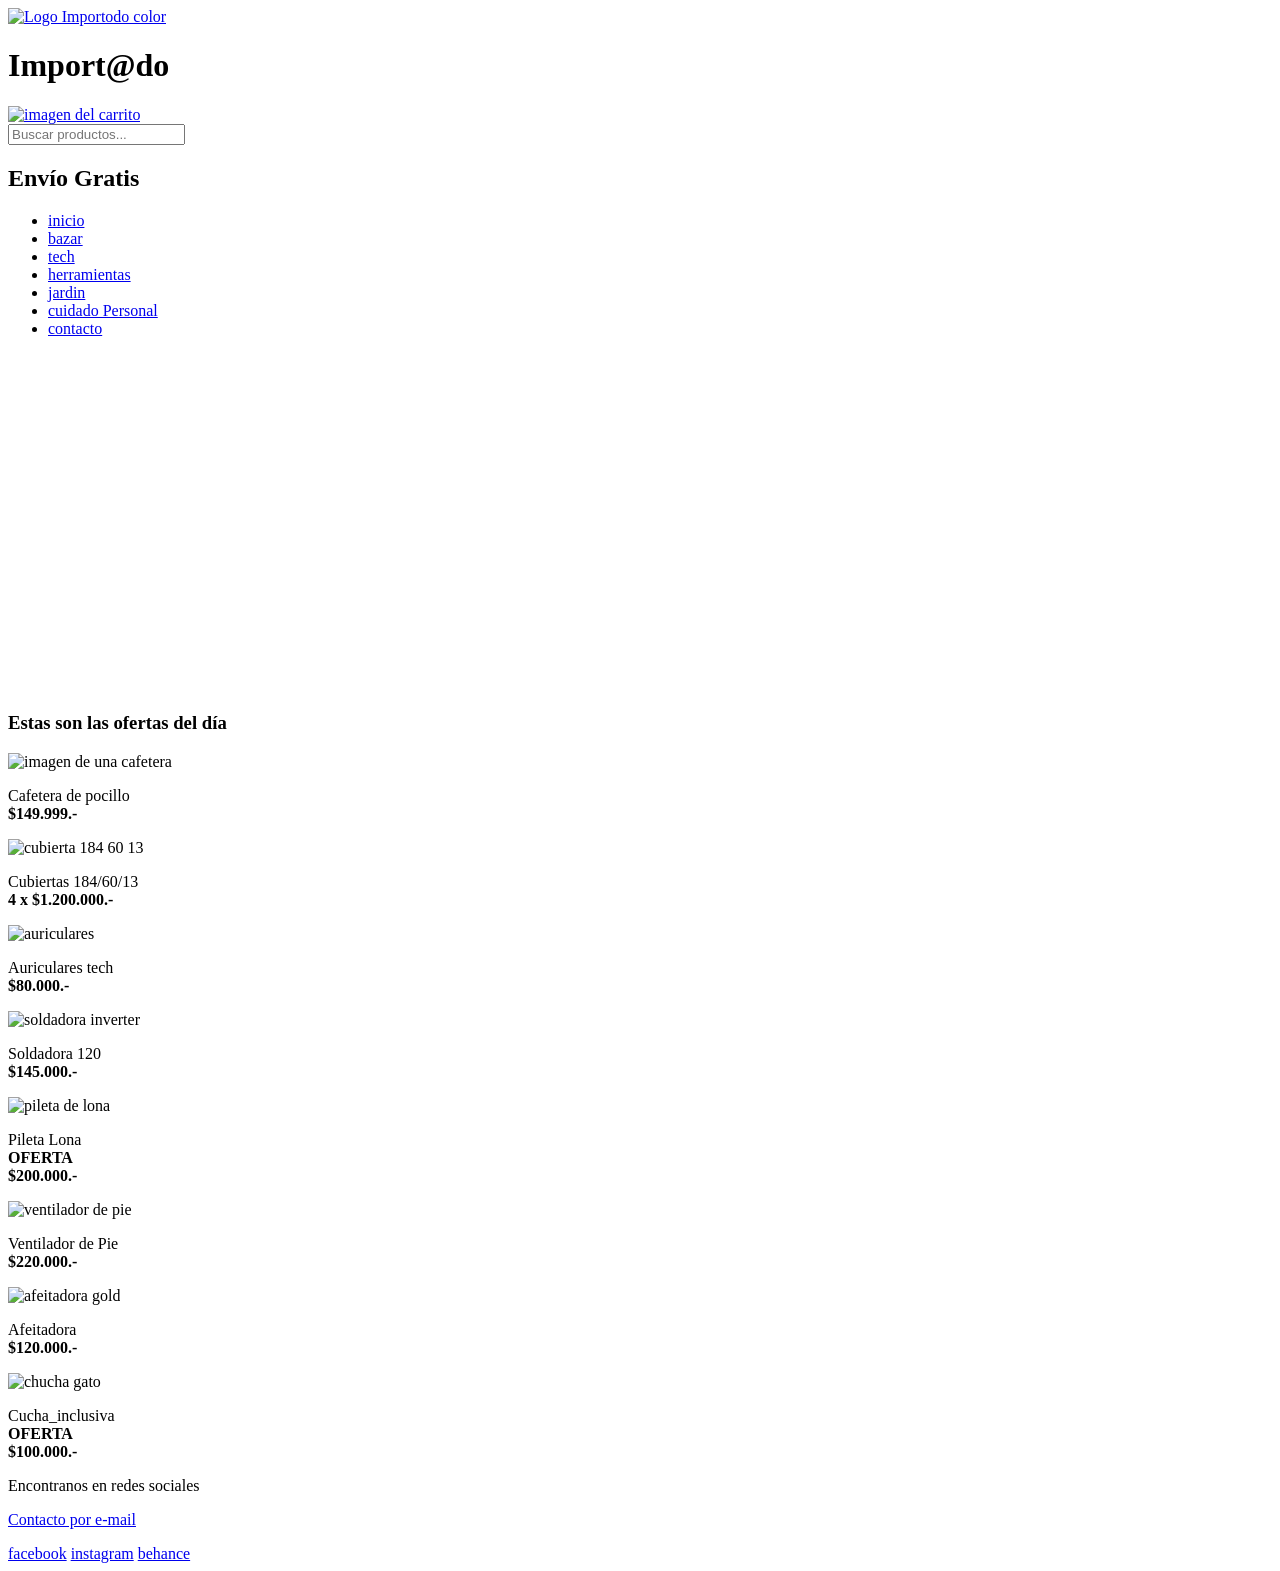
==== index.html @ 58d9339f "Add files via upload" ====
<!DOCTYPE html>
<html lang="en">
<head>
    <meta charset="UTF-8">
    <meta name="viewport" content="width=device-width, initial-scale=1.0">
    <link rel="preconnect" href="https://fonts.googleapis.com">
<link rel="preconnect" href="https://fonts.gstatic.com" crossorigin>
<link href="https://fonts.googleapis.com/css2?family=Montserrat:ital,wght@0,100..900;1,100..900&display=swap" rel="stylesheet">
    
<link rel="stylesheet" href="/css/styles.css">

    <title>Imp@rTodo**Home</title>
</head>

<body><!--Aca empieza el Body-->

                              <!--Aca comienza el HEADER -->

    <header>
      <div  class="header-contenido">

        <a href="/index.html"><img src="/imagenes/LOGO IMPORTODO.png" alt="Logo Importodo color" class="logo"></a>

        <div class="importodo_box">

        <p><h1  id="importodo">Import@do</h1></p>
        </div>
        <a href="/pages/contacto.html"><img src="/imagenes/carrito.png" alt="imagen del carrito" class="carrito"></a>
                     
      </div>

      <div class="busca">
       <input type="text" id="buscar producto" placeholder="Buscar productos..." onkeypress="detectarEnter(event)">
       <p><h2>Envío Gratis</h2></p>
      </div>

       <nav>
       <ul>
        <li> <a href="/index.html">inicio</a></li>
        <li> <a href="/pages/bazar.html">bazar</a></li>
        <li> <a href="/pages/tech.html">tech</a></li>
        <li> <a href="/pages/herramientas.html">herramientas</a></li>
        <li> <a href="/pages/jardin.html">jardin</a></li>
        <li> <a href="/pages/cuidadopersonal.html"> cuidado Personal</a></li>
        <li> <a href="/pages/contacto.html">contacto</a></li>
       </ul>
       </nav>
    </header>                 <!--Aca termina el HEADER-->

   
   
    <main>                    <!--ACA EMPIEZA EL MAIN-->

    <div class="videos">    
    <video autoplay loop muted playsinline width="300" height="218">
    <source src="/video/chinakiele.mp4" type="video/mp4">
    </video>
    <video autoplay loop muted playsinline width="300" height="318">
      <source src="/video/video.ventilaores.mp4" type="video/mp4">
    </video>
    <video autoplay loop muted playsinline width="300" height="218">
      <source src="/video/ecommerce.mp4" type="video/mp4">
    </video>
    <video autoplay loop muted playsinline width="300" height="218">
      <source src="/video/santa.mp4" type="video/mp4">
    </video> 
  </div>
  <br>

      <h3>Estas son las ofertas del día</h3> 

   <div class="contenedor1productos">

    <div class="cafetera">
    <img src="imagenes/cafetera.jpg" alt="imagen de una cafetera" width="150">    
    <p>Cafetera de pocillo <br><strong>$149.999.-</strong></p></div>

    <div class="cubiertas">
      <img src="imagenes/cubiertas.jpg" alt="cubierta 184 60 13" width="150">
    <p>Cubiertas 184/60/13 <br><strong>4 x $1.200.000.-</strong></p></div>

    
    <div class="auriculares">
      <img src="imagenes/auriculares.jpg" alt="auriculares" width="150">
      <p>Auriculares tech <br><strong>$80.000.-</strong></p></div>


       <div class="soldadora"><img src="imagenes/soldadora.jpg" alt="soldadora inverter" width="150">
        <p>Soldadora 120 <br> <Strong> $145.000.-</Strong>
         </p>
    </div>


    <div class="pileta"><img src="imagenes/pileta.jpg" alt="pileta de lona" width="150">
      <p>Pileta Lona <br>
      <strong>OFERTA</strong><br><strong>$200.000.-</strong></p></div>
    

    <div class="ventiladorpie"><img src="imagenes/ventilador_pie.jpg" alt="ventilador de pie" width="150">
      <p>Ventilador de Pie <br> <strong>$220.000.-</strong></p></div>
    


    <div class="afeitadora"><img src="imagenes/afeitadora.jpg" alt="afeitadora gold" width="150">
      <p>Afeitadora <br><strong>$120.000.-</strong> </p>
    </div>
    

    <div class="cucha"><img src="imagenes/cucha_perro.jpg" alt="chucha gato" width="150">
      <p>Cucha_inclusiva <br><strong>OFERTA</strong> <br><strong>$100.000.-</strong></p>
    </div>

  </div> 


                                        <!--Aca empieza una tabla-->
<!-- <div class="tabla envoltorio"> -->
<!-- <table class="tabla">
  <caption>Te ayudamos a Comparar</caption>
  <thead>
    <tr>
      <th>Producto</th>
      <th>Inverter Clase "A"</th>
      <th>Ofertas Tarjeta Naranja Z</th>
      <th>Lo Más Vendido</th>
    </tr>
  </thead>
  <tbody>
    
    <tr>
      <td rowspan="2">Ventilador de pie</td>
      <td>✓ (Modelo A)</td>
      <td>✓</td>
      <td>—</td>
    </tr>
    <tr>
      <td>— (Modelo B)</td>
      <td>✓</td>
      <td>✓</td>
    </tr>
    
    <tr>
      <td>Aspiradora</td>
      <td>✓</td>
      <td>—</td>
      <td>—</td>
    </tr>
    <tr>
      <td>Televisor China RGB</td>
      <td>✓</td>
      <td>—</td>
      <td>✓</td>
    </tr>
    <tr>
    
      <td colspan="4" align="center" height="60 ">Comentarios: Las ofertas aplican según disponibilidad de stock.</td>
    </tr>
  </tbody>
</table></div>  Aca termina la tabla -->



</main>                     <!--ACA TERMINA EL Main-->

<footer class="footer-contacto">

  <div class="mail">
      <p>Encontranos en redes sociales<p>
        <a href="mailto:gelmi22@yahoo.com.ar">Contacto por e-mail</a>
          </div>

    <div class="redes-sociales">    

      <a href="https://www.facebook.com/profile.php?id=61595174871095" target="_blank" rel="noopener noreferrer" class="red-link facebook">facebook</a>
      <a href="https://www.instagram.com/toursxbaires/" target="_blank" class="red-link instagram">instagram</a>
      <a href="https://www.behance.net/Gelmientiras" target="_blank" class="red-link behance">behance</a>
          </div>

    </footer>

  </body> <!--Aca termina el Body-->

</html>
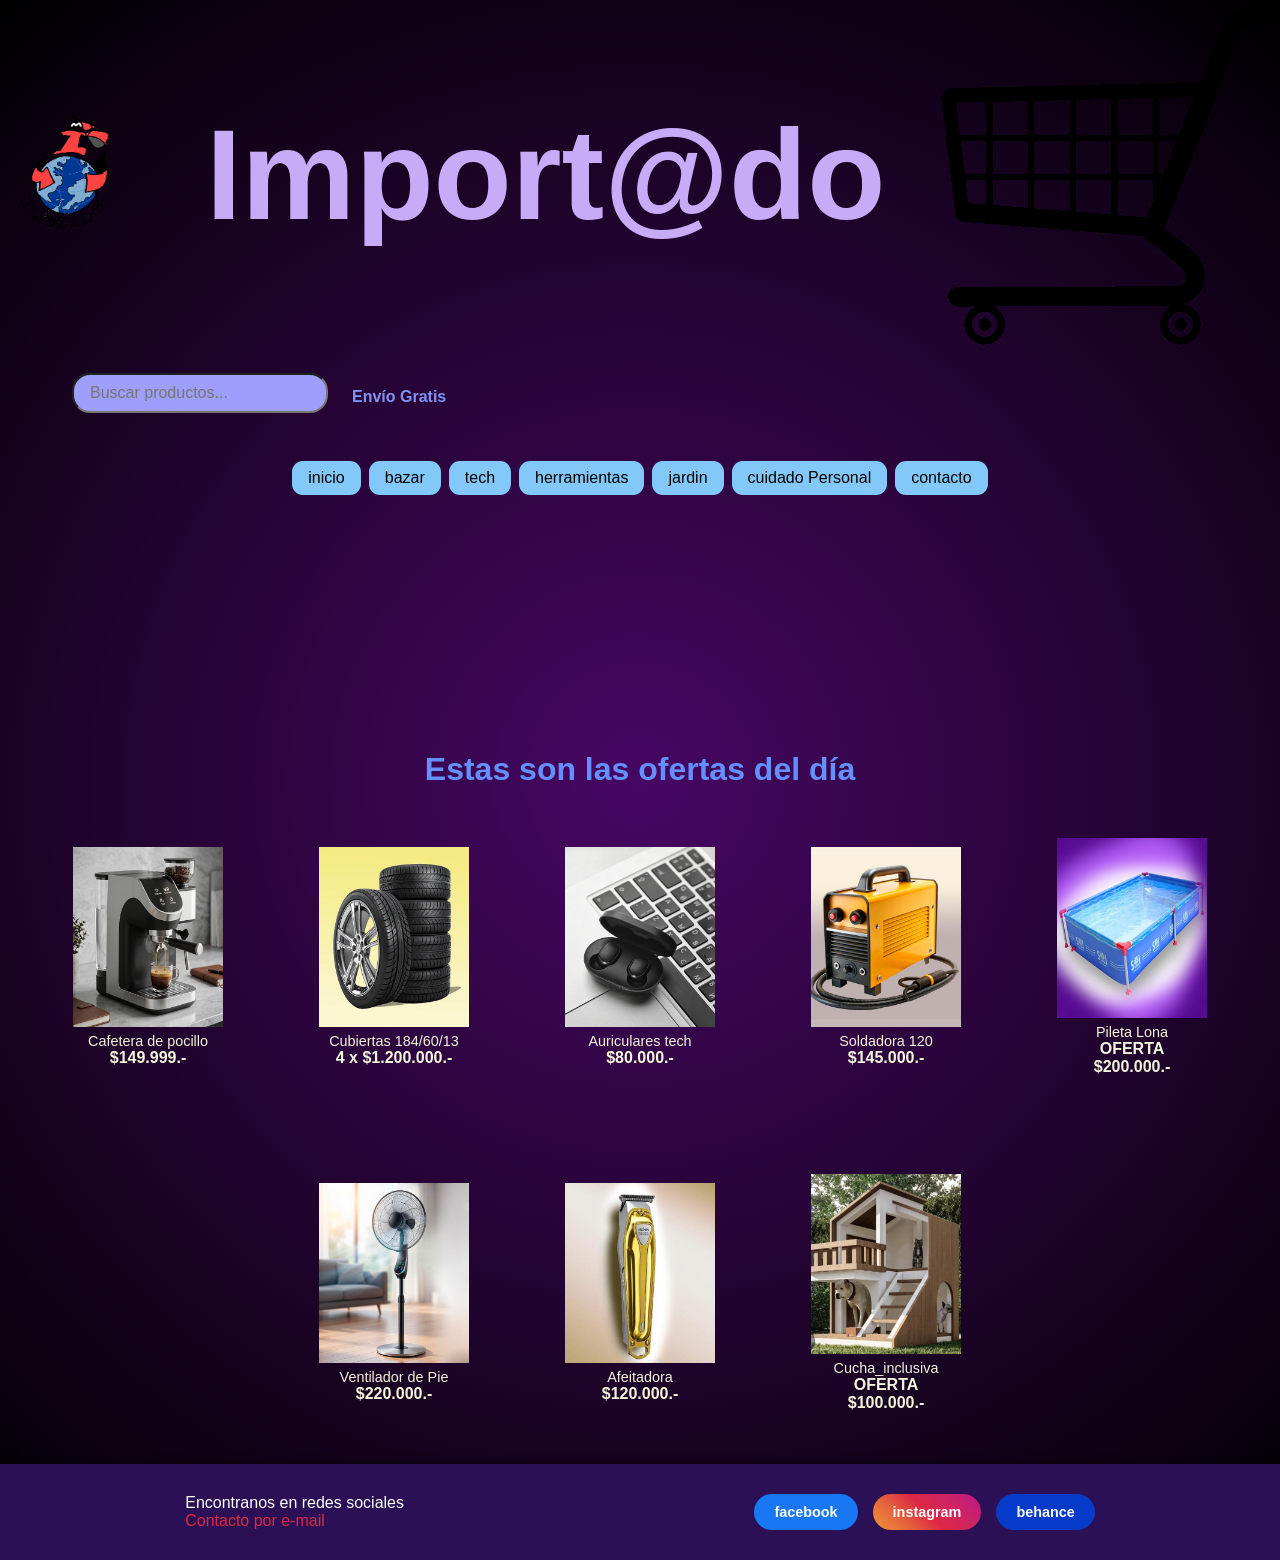
==== commit 41ea5432: "Corregir rutas para GitHub Pages y agregar videos" ====
--- a/index.html
+++ b/index.html
@@ -1,15 +1,16 @@
 <!DOCTYPE html>
-<html lang="en">
+
+<html lang="es">
 <head>
     <meta charset="UTF-8">
     <meta name="viewport" content="width=device-width, initial-scale=1.0">
     <link rel="preconnect" href="https://fonts.googleapis.com">
 <link rel="preconnect" href="https://fonts.gstatic.com" crossorigin>
 <link href="https://fonts.googleapis.com/css2?family=Montserrat:ital,wght@0,100..900;1,100..900&display=swap" rel="stylesheet">
-    
-<link rel="stylesheet" href="/css/styles.css">
 
-    <title>Imp@rTodo**Home</title>
+<link rel="stylesheet" href="./css/styles.css">
+
+    <title>ImporTodo_Home</title>
 </head>
 
 <body><!--Aca empieza el Body-->
@@ -19,15 +20,16 @@
     <header>
       <div  class="header-contenido">
 
-        <a href="/index.html"><img src="/imagenes/LOGO IMPORTODO.png" alt="Logo Importodo color" class="logo"></a>
+        <a href="./index.html">
+          <img src="./imagenes/LOGO IMPORTODO.png" alt="Logo Importodo color" class="logo"></a>
 
         <div class="importodo_box">
 
-        <p><h1  id="importodo">Import@do</h1></p>
+        <h1  id="importodo">Import@do</h1>
         </div>
-        <a href="/pages/contacto.html"><img src="/imagenes/carrito.png" alt="imagen del carrito" class="carrito"></a>
-                     
-      </div>
+         <a href="./pages/contacto.html"><img src="./imagenes/carrito.png" alt="Carrito de compras"
+            class="carrito"></a>
+                                </div>
 
       <div class="busca">
        <input type="text" id="buscar producto" placeholder="Buscar productos..." onkeypress="detectarEnter(event)">
@@ -36,81 +38,82 @@
 
        <nav>
        <ul>
-        <li> <a href="/index.html">inicio</a></li>
-        <li> <a href="/pages/bazar.html">bazar</a></li>
-        <li> <a href="/pages/tech.html">tech</a></li>
-        <li> <a href="/pages/herramientas.html">herramientas</a></li>
-        <li> <a href="/pages/jardin.html">jardin</a></li>
-        <li> <a href="/pages/cuidadopersonal.html"> cuidado Personal</a></li>
-        <li> <a href="/pages/contacto.html">contacto</a></li>
+        <li> <a href="./index.html">inicio</a></li>
+        <li> <a href="./pages/bazar.html">bazar</a></li>
+        <li> <a href="./pages/tech.html">tech</a></li>
+        <li> <a href="./pages/herramientas.html">herramientas</a></li>
+        <li> <a href="./pages/jardin.html">jardin</a></li>
+        <li> <a href="./pages/cuidadopersonal.html"> cuidado Personal</a></li>
+        <li> <a href="./pages/contacto.html">contacto</a></li>
        </ul>
        </nav>
     </header>                 <!--Aca termina el HEADER-->
 
-   
-   
+
+
     <main>                    <!--ACA EMPIEZA EL MAIN-->
 
-    <div class="videos">    
+
+    <div class="videos">
     <video autoplay loop muted playsinline width="300" height="218">
-    <source src="/video/chinakiele.mp4" type="video/mp4">
+    <source src="./video/chinakiele.mp4" type="video/mp4">
     </video>
     <video autoplay loop muted playsinline width="300" height="318">
-      <source src="/video/video.ventilaores.mp4" type="video/mp4">
+      <source src="./video/video.ventilaores.mp4" type="video/mp4">
     </video>
     <video autoplay loop muted playsinline width="300" height="218">
-      <source src="/video/ecommerce.mp4" type="video/mp4">
+      <source src="./video/ecommerce.mp4" type="video/mp4">
     </video>
     <video autoplay loop muted playsinline width="300" height="218">
-      <source src="/video/santa.mp4" type="video/mp4">
-    </video> 
+      <source src="./video/santa.mp4" type="video/mp4">
+    </video>
   </div>
   <br>
 
-      <h3>Estas son las ofertas del día</h3> 
+      <h3>Estas son las ofertas del día</h3>
 
    <div class="contenedor1productos">
 
     <div class="cafetera">
-    <img src="imagenes/cafetera.jpg" alt="imagen de una cafetera" width="150">    
+    <img src="./imagenes/cafetera.jpg" alt="imagen de una cafetera" width="150">
     <p>Cafetera de pocillo <br><strong>$149.999.-</strong></p></div>
 
     <div class="cubiertas">
-      <img src="imagenes/cubiertas.jpg" alt="cubierta 184 60 13" width="150">
+      <img src="./imagenes/cubiertas.jpg" alt="cubierta 184 60 13" width="150">
     <p>Cubiertas 184/60/13 <br><strong>4 x $1.200.000.-</strong></p></div>
 
-    
+
     <div class="auriculares">
-      <img src="imagenes/auriculares.jpg" alt="auriculares" width="150">
+      <img src="./imagenes/auriculares.jpg" alt="auriculares" width="150">
       <p>Auriculares tech <br><strong>$80.000.-</strong></p></div>
 
 
-       <div class="soldadora"><img src="imagenes/soldadora.jpg" alt="soldadora inverter" width="150">
+       <div class="soldadora"><img src="./imagenes/soldadora.jpg" alt="soldadora inverter" width="150">
         <p>Soldadora 120 <br> <Strong> $145.000.-</Strong>
          </p>
     </div>
 
 
-    <div class="pileta"><img src="imagenes/pileta.jpg" alt="pileta de lona" width="150">
+    <div class="pileta"><img src="./imagenes/pileta.jpg" alt="pileta de lona" width="150">
       <p>Pileta Lona <br>
       <strong>OFERTA</strong><br><strong>$200.000.-</strong></p></div>
-    
-
-    <div class="ventiladorpie"><img src="imagenes/ventilador_pie.jpg" alt="ventilador de pie" width="150">
-      <p>Ventilador de Pie <br> <strong>$220.000.-</strong></p></div>
-    
 
 
-    <div class="afeitadora"><img src="imagenes/afeitadora.jpg" alt="afeitadora gold" width="150">
+    <div class="ventiladorpie"><img src="./imagenes/ventilador_pie.jpg" alt="ventilador de pie" width="150">
+      <p>Ventilador de Pie <br> <strong>$220.000.-</strong></p></div>
+
+
+
+    <div class="afeitadora"><img src="./imagenes/afeitadora.jpg" alt="afeitadora gold" width="150">
       <p>Afeitadora <br><strong>$120.000.-</strong> </p>
     </div>
-    
 
-    <div class="cucha"><img src="imagenes/cucha_perro.jpg" alt="chucha gato" width="150">
+
+    <div class="cucha"><img src="./imagenes/cucha_perro.jpg" alt="chucha gato" width="150">
       <p>Cucha_inclusiva <br><strong>OFERTA</strong> <br><strong>$100.000.-</strong></p>
     </div>
 
-  </div> 
+  </div>
 
 
                                         <!--Aca empieza una tabla-->
@@ -126,7 +129,7 @@
     </tr>
   </thead>
   <tbody>
-    
+
     <tr>
       <td rowspan="2">Ventilador de pie</td>
       <td>✓ (Modelo A)</td>
@@ -138,7 +141,7 @@
       <td>✓</td>
       <td>✓</td>
     </tr>
-    
+
     <tr>
       <td>Aspiradora</td>
       <td>✓</td>
@@ -152,7 +155,7 @@
       <td>✓</td>
     </tr>
     <tr>
-    
+
       <td colspan="4" align="center" height="60 ">Comentarios: Las ofertas aplican según disponibilidad de stock.</td>
     </tr>
   </tbody>
@@ -169,7 +172,7 @@
         <a href="mailto:gelmi22@yahoo.com.ar">Contacto por e-mail</a>
           </div>
 
-    <div class="redes-sociales">    
+    <div class="redes-sociales">
 
       <a href="https://www.facebook.com/profile.php?id=61595174871095" target="_blank" rel="noopener noreferrer" class="red-link facebook">facebook</a>
       <a href="https://www.instagram.com/toursxbaires/" target="_blank" class="red-link instagram">instagram</a>
--- a/css/styles.css
+++ b/css/styles.css
@@ -0,0 +1,403 @@
+* {
+    margin: 0;
+    padding: 0;
+    box-sizing: border-box;    
+    font-size: 16px; 
+    font-family: 'Montserrat', sans-serif;
+}
+
+body {
+    width: 100%;   
+    color: rgb(63, 2, 2);    
+    background-image: radial-gradient(circle, #470764, #000000);
+
+}
+
+.header-contenido {
+    display: flex;
+    justify-content: space-between;
+    gap: 2.5rem;
+    align-items: center;
+    width: 100vw;
+    padding-right: 3rem;
+}
+
+.logo {
+    width: 150px;
+    height: auto;
+    
+}
+
+.importodo_box {
+    display: flex;
+}
+
+#importodo {
+    color: rgb(200, 171, 246);
+    font-family: 'Montserrat', sans-serif ;
+    font-size: 8rem;
+    font-weight: 900;
+    margin: 1rem;
+    text-align: center;
+}
+
+i {
+    color: #e0e0e0;
+    transform: scale(5); 
+}  
+
+.busca {
+    color: #8092f6;
+    width: 100vw;
+    display: flex;
+    align-items:center ;
+    text-align: center;
+}
+
+
+input {
+    background-color: rgb(158, 158, 252);
+    width: 16rem; 
+    height: 2.5rem;          
+    margin: 1.5rem;       
+    justify-content: center;       
+    margin-bottom: 2rem; 
+    margin-left: 4.5rem;  
+    padding: 0.25rem 1rem;  
+    border-radius: 18px;
+    font-size: 1rem;     
+}
+
+main {
+    width:100%;
+    display: flex;
+    flex-wrap: wrap;
+    padding: 3em;
+    justify-content:space-between
+}
+
+.formain {
+    width: 100vw;
+    height:40rem;
+    padding: 10rem;
+    background-color: #648ffd;
+}
+
+.videos {
+  display: flex;
+  flex-direction: row;      
+  flex-wrap: nowrap;        
+  justify-content: center; 
+  align-items: center;      
+  width: 100%;
+  height: 9rem; 
+  gap: 2.5rem; 
+  margin-top: 1rem; 
+
+}
+
+h3 {
+    color: #648ffd;
+    text-align: center;
+    font-size: 2rem;
+    width: 100%;
+    padding: 1rem;
+    margin-top: 0.5em;
+    margin-bottom: 2rem;
+}
+
+.video {
+    width: 100vw;
+    margin: 1rem;
+        
+}
+
+
+
+
+nav ul {
+    display: flex;
+    list-style: none;
+    padding: 0;
+    margin: 1rem;
+    gap: 0.5rem;
+    flex-wrap: wrap;
+    justify-content: center;
+}
+
+nav li {
+    background-color: rgb(130, 200, 249);
+    padding: 8px 16px;
+    border-radius: 11px;
+}
+
+nav a {
+    text-decoration: none;
+    color: black;
+}
+
+.contenedor1productos {
+    display: flex;
+    flex-wrap: wrap;
+    gap: 6rem;
+    font-size: 0.90rem;   
+    padding: 2px;   
+    color: beige;
+    align-items: center;
+    text-align: center; 
+    justify-content: center;
+
+    }
+
+   
+ .cafetera > p { 
+    font-size: 0.90rem;   
+    padding: 2px;
+    color: beige;
+    align-items: center;
+    text-align: center;
+} 
+
+.cubiertas > p {
+    font-size: 0.90rem;   
+    padding: 2px;
+    color: beige;
+    align-items: center;
+    text-align: center;
+}
+
+.auriculares > p {
+    font-size: 0.90rem;   
+    padding: 2px;
+    color: beige;
+    align-items: center;
+    text-align: center;
+}
+
+.soldadora > P {
+     font-size: 0.90rem;   
+    padding: 2px;
+    color: beige;
+    align-items: center;
+    text-align: center;
+}
+
+.pileta > p {
+    font-size: 0.90rem;   
+    padding: 2px;
+    color: beige;
+    align-items: center;
+    text-align: center;
+}
+
+.ventiladorpie > p {
+    font-size: 0.90rem;   
+    padding: 2px;
+    color: beige;
+    align-items: center;
+    text-align: center;
+}
+
+.afeitadora > p {
+    font-size: 0.90rem;   
+    padding: 2px;
+    color: beige;
+    align-items: center;
+    text-align: center;
+}
+
+.cucha > p {
+    font-size: 0.90rem;   
+    padding: 2px;
+    color: beige;
+    align-items: center;
+    text-align: center;
+    
+}
+ 
+
+
+/* table {
+  width: 100%;
+  max-width: 800px;
+  border-collapse: collapse;
+  margin: 20px auto;
+  font-family: Arial, sans-serif;
+  background-color: #ffffff;
+  box-shadow: 0 4px 6px rgba(0, 0, 0, 0.1);
+  border-radius: 8px;
+  overflow: hidden;
+}
+
+
+th, td {
+  padding: 12px 16px;
+  text-align: center;
+  border-bottom: 1px solid #e0e0e0;
+}
+
+
+th {
+  background-color: #2c3e50;
+  color: #ffffff;
+  font-weight: bold;
+}
+
+
+tbody tr:nth-child(even) {
+  background-color: #f8f9fa;
+}
+
+
+tbody tr:hover {
+  background-color: #f1f1f1;
+}
+
+
+tfoot td, td[colspan] {
+  font-size: 0.9em;
+  color: #666;
+  font-style: italic;
+  padding: 10px;
+} */
+
+form {
+        width: 100%;
+        border: solid rgb(125, 20, 186) 2px;
+        padding: 1rem  2.5rem;
+}    
+
+.mensaje {
+    width: 80%;
+    height: 7rem;
+    padding: 4rem 1rem;
+}
+
+/* footer {
+    width: 100vw;
+    height:10rem;
+    display: flex;
+    flex-wrap: wrap;
+    justify-content: space-around;
+    align-items: center;
+    background-color: rgb(64, 11, 116);
+    padding: 30px 20px;
+    gap: 20px
+} 
+
+
+
+.separador {
+    width: 65%;
+    height: 10rem;
+    background-color: rgb(204, 176, 18);
+}
+
+
+.contacto {      
+    padding-left: 5rem;
+    text-align: left;     
+  
+}
+
+
+.contacto a {
+    text-decoration: none;
+    color: rgb(82, 145, 247);
+}
+
+
+
+.redes {    
+        text-align: right;
+        color: rgb(210, 223, 245);
+        padding-top: 1rem;
+        padding-right: 2rem;
+}   
+
+.linkredes  a {
+    display: flex; 
+    gap: 15px;
+    width: 36%;
+    height: 10rem;
+    background-color: rgb(182, 55, 55);
+    padding-top:1.5rem;
+    text-decoration: none;
+
+    }  */
+
+/* Contenedor principal del pie de página */
+.footer-contacto {
+  background-color: #2b1055; 
+  color: #ffffff;
+  display: flex;
+  flex-wrap: wrap;
+  justify-content: space-around;
+  align-items: center;
+  padding: 30px 20px;
+  gap: 20px;
+  box-shadow: 0 -4px 10px rgba(0, 0, 0, 0.3);
+}
+
+footer a {
+    text-decoration: none;
+    color: #dc2743;
+}
+/* Sección del e-mail */
+.contacto-email p {
+  margin: 0 0 8px 0;
+  font-size: 1.1rem;
+  font-weight: bold;
+  /* color: #ffda44;  */
+ }
+
+.link-email {
+  color: #e0e0e0;
+  transition: color 0.3s ease;
+}
+
+.link-email:hover {
+  color: #ffffff;
+  text-decoration: underline;
+}
+
+/* Contenedor de las redes sociales */
+.redes-sociales {
+  display: flex;
+  gap: 15px;
+  align-items: center;
+}
+
+/* Botones de las redes sociales */
+.red-link {
+  display: inline-block;
+  padding: 10px 20px;
+  border-radius: 25px;
+  color: #ffffff;
+  text-decoration: none;
+  font-weight: bold;
+  font-size: 0.9rem;
+  transition: transform 0.2s ease, background-color 0.3s ease;
+}
+
+.red-link:hover {
+  transform: translateY(-3px); /* Efecto de elevación al pasar el cursor */
+}
+
+
+.facebook {
+  background-color: #1877f2;
+}
+
+.instagram {
+  background: linear-gradient(45deg, #f09433, #e6683c, #dc2743, #cc2366, #bc1888);
+}
+
+.behance {
+  background-color: #053bc8;
+}    
+
+#oferton {
+    color: rgb(255, 214, 10);
+}
+
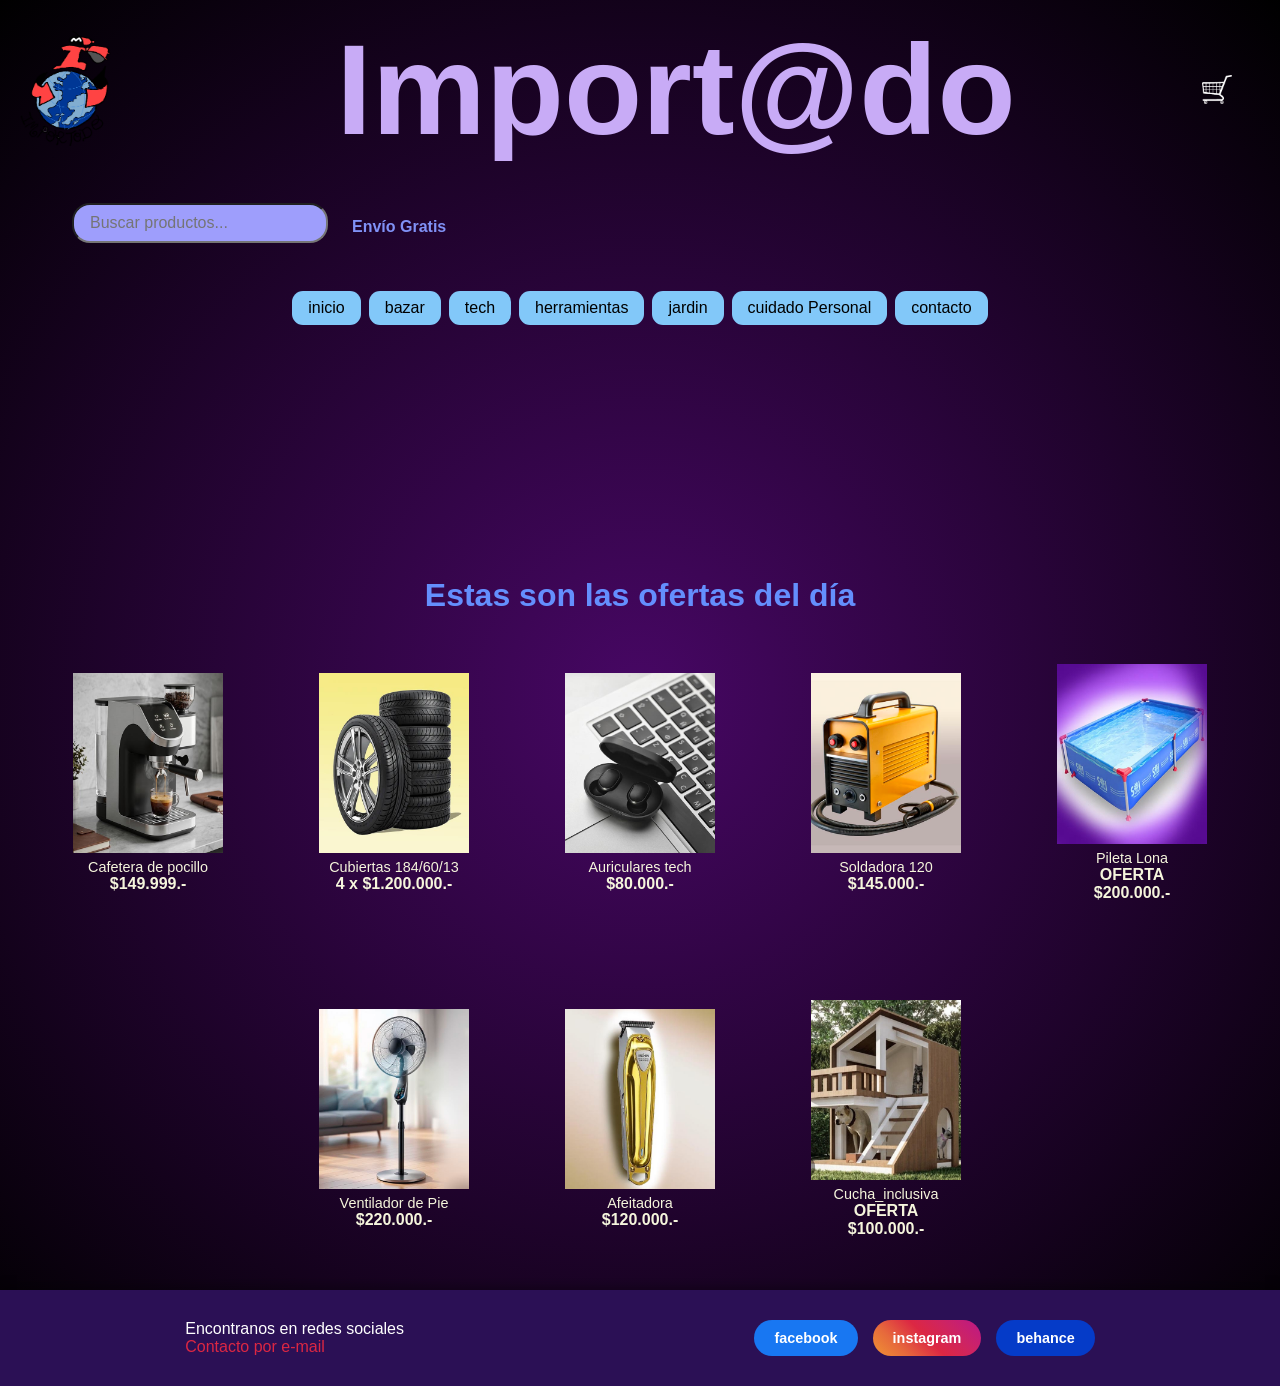
==== commit 457555d5: "Mejoras responsive y footer" ====
--- a/index.html
+++ b/index.html
@@ -51,23 +51,27 @@
 
 
 
-    <main>                    <!--ACA EMPIEZA EL MAIN-->
+<main>
+    <div class="videos">
 
+        <video class="video-chinakiele" autoplay loop muted playsinline>
+            <source src="./video/chinakiele.mp4" type="video/mp4">
+        </video>
 
-    <div class="videos">
-    <video autoplay loop muted playsinline width="300" height="218">
-    <source src="./video/chinakiele.mp4" type="video/mp4">
-    </video>
-    <video autoplay loop muted playsinline width="300" height="318">
-      <source src="./video/video.ventilaores.mp4" type="video/mp4">
-    </video>
-    <video autoplay loop muted playsinline width="300" height="218">
-      <source src="./video/ecommerce.mp4" type="video/mp4">
-    </video>
-    <video autoplay loop muted playsinline width="300" height="218">
-      <source src="./video/santa.mp4" type="video/mp4">
-    </video>
-  </div>
+        <video class="video-ventiladores" autoplay loop muted playsinline>
+            <source src="./video/video.ventilaores.mp4" type="video/mp4">
+        </video>
+
+        <video class="video-ecommerce" autoplay loop muted playsinline>
+            <source src="./video/ecommerce.mp4" type="video/mp4">
+        </video>
+
+        <video class="video-santa" autoplay loop muted playsinline>
+            <source src="./video/santa.mp4" type="video/mp4">
+        </video>
+
+    </div>
+
   <br>
 
       <h3>Estas son las ofertas del día</h3>
--- a/css/styles.css
+++ b/css/styles.css
@@ -7,7 +7,10 @@
 }
 
 body {
-    width: 100%;   
+    width: 100%; 
+    min-height: 100vh;
+    display: flex;
+    flex-direction: column;      
     color: rgb(63, 2, 2);    
     background-image: radial-gradient(circle, #470764, #000000);
 
@@ -71,9 +74,10 @@
 main {
     width:100%;
     display: flex;
-    flex-wrap: wrap;
+    flex-wrap: wrap;    
+    justify-content:space-between;
     padding: 3em;
-    justify-content:space-between
+    flex: 1;
 }
 
 .formain {
@@ -83,7 +87,7 @@
     background-color: #648ffd;
 }
 
-.videos {
+/* .videos {
   display: flex;
   flex-direction: row;      
   flex-wrap: nowrap;        
@@ -94,6 +98,24 @@
   gap: 2.5rem; 
   margin-top: 1rem; 
 
+} */
+ .videos {
+    display: flex;
+    flex-direction: row;
+    flex-wrap: nowrap;
+    justify-content: center;
+    align-items: center;
+    width: 100%;
+    height: auto;
+    gap: 1rem;
+    margin-top: 1rem;
+}
+
+.videos video {
+    display: block;
+    width: calc(25% - 1rem);
+    height: auto;
+    min-width: 0;
 }
 
 h3 {
@@ -401,3 +423,216 @@
     color: rgb(255, 214, 10);
 }
 
+
+img.carrito {
+    width: 30px;
+    height: auto;
+    display: block;
+    filter: brightness(0) invert(1);
+}
+
+/* =====================================
+   DISEÑO RESPONSIVO - IMPORT@DO
+   Celulares y tablets
+===================================== */
+
+@media (max-width: 768px) {
+
+    .header-contenido {
+        width: 100%;
+        padding: 1rem;
+        gap: 1rem;
+        flex-wrap: wrap;
+        justify-content: center;
+    }
+
+    .logo {
+        width: 90px;
+        height: auto;
+    }
+
+    #importodo {
+        font-size: clamp(2rem, 7vw, 3.5rem);
+        margin: 0.5rem;
+    }
+
+    .importodo_box {
+        align-items: center;
+        justify-content: center;
+        flex-wrap: wrap;
+    }
+
+    .busca {
+        width: 100%;
+        justify-content: center;
+        flex-wrap: wrap;
+    }
+
+    input {
+        width: min(90%, 20rem);
+        margin: 0.75rem auto;
+    }
+
+    .carrito {
+        width: 30px;
+        height: auto;
+    }
+
+    nav ul {
+        gap: 0.4rem;
+        margin: 0.5rem;
+    }
+
+    nav li {
+        padding: 0.5rem 0.7rem;
+    }
+
+    main {
+        width: 100%;
+        padding: 1rem;
+    }
+}
+
+
+/* =================================
+   IMPORT@DO - CELULARES
+================================= */
+
+@media (max-width: 480px) {
+
+    /* ENCABEZADO */
+    .header-contenido {
+        width: 100%;
+        max-width: 100%;
+        padding: 1rem;
+        gap: 0.75rem;
+        justify-content: center;
+        flex-wrap: wrap;
+    }
+
+    .logo {
+        width: 70px;
+        height: auto;
+    }
+
+    #importodo {
+        font-size: clamp(1.8rem, 7vw, 2.5rem);
+        margin: 0.25rem;
+    }
+
+    .importodo_box {
+        justify-content: center;
+        align-items: center;
+        flex-wrap: wrap;
+    }
+
+    .busca {
+        width: 100%;
+        max-width: 100%;
+        justify-content: center;
+        flex-wrap: wrap;
+    }
+
+    input {
+        width: 90%;
+        max-width: 20rem;
+        margin: 0.5rem auto;
+    }
+
+    .carrito {
+        width: 30px;
+        height: auto;
+    }
+
+    /* MENÚ */
+    nav ul {
+        justify-content: center;
+        gap: 0.35rem;
+        margin: 0.5rem;
+    }
+
+    nav li {
+        padding: 0.4rem 0.55rem;
+    }
+   
+    
+/* PRODUCTOS EN CELULARES */
+.contenedor1productos {
+    display: grid;
+    grid-template-columns: repeat(2, minmax(0, 1fr));
+    gap: 1rem;
+    width: 100%;
+    max-width: 100%;
+    padding: 0.5rem;
+    margin: 0;
+}
+
+.contenedor1productos > div {
+    min-width: 0;
+    width: 100%;
+    text-align: center;
+}
+
+.contenedor1productos img {
+    display: block;
+    width: 100%;
+    max-width: 150px;
+    height: auto;
+    margin: 0 auto;
+    object-fit: contain;
+}
+
+.contenedor1productos p {
+    max-width: 100%;
+    overflow-wrap: anywhere;
+    font-size: 0.85rem;
+}
+
+
+    /* VIDEOS */
+    .videos {
+        width: 100%;
+        height: auto;
+        flex-wrap: wrap;
+        gap: 0.75rem;
+        padding: 0.5rem;
+    }
+
+    .videos .video {
+        width: calc(50% - 0.5rem);
+        max-width: 100%;
+        min-width: 0;
+        margin: 0;
+    }
+
+    main {
+        width: 100%;
+        padding: 0.75rem;
+    }
+
+    .formain {
+        width: 100%;
+        height: auto;
+        padding: 1rem;
+    }
+
+    
+      /* VIDEOS EN CELULARES */
+    .videos {
+        display: grid;
+        grid-template-columns: repeat(2, minmax(0, 1fr));
+        gap: 0.75rem;
+        width: 100%;
+        height: auto;
+        padding: 0.5rem;
+    }
+
+    .videos video {
+        width: 100%;
+        max-width: 100%;
+        height: auto;
+        margin: 0;
+        display: block;
+    }
+
+}
